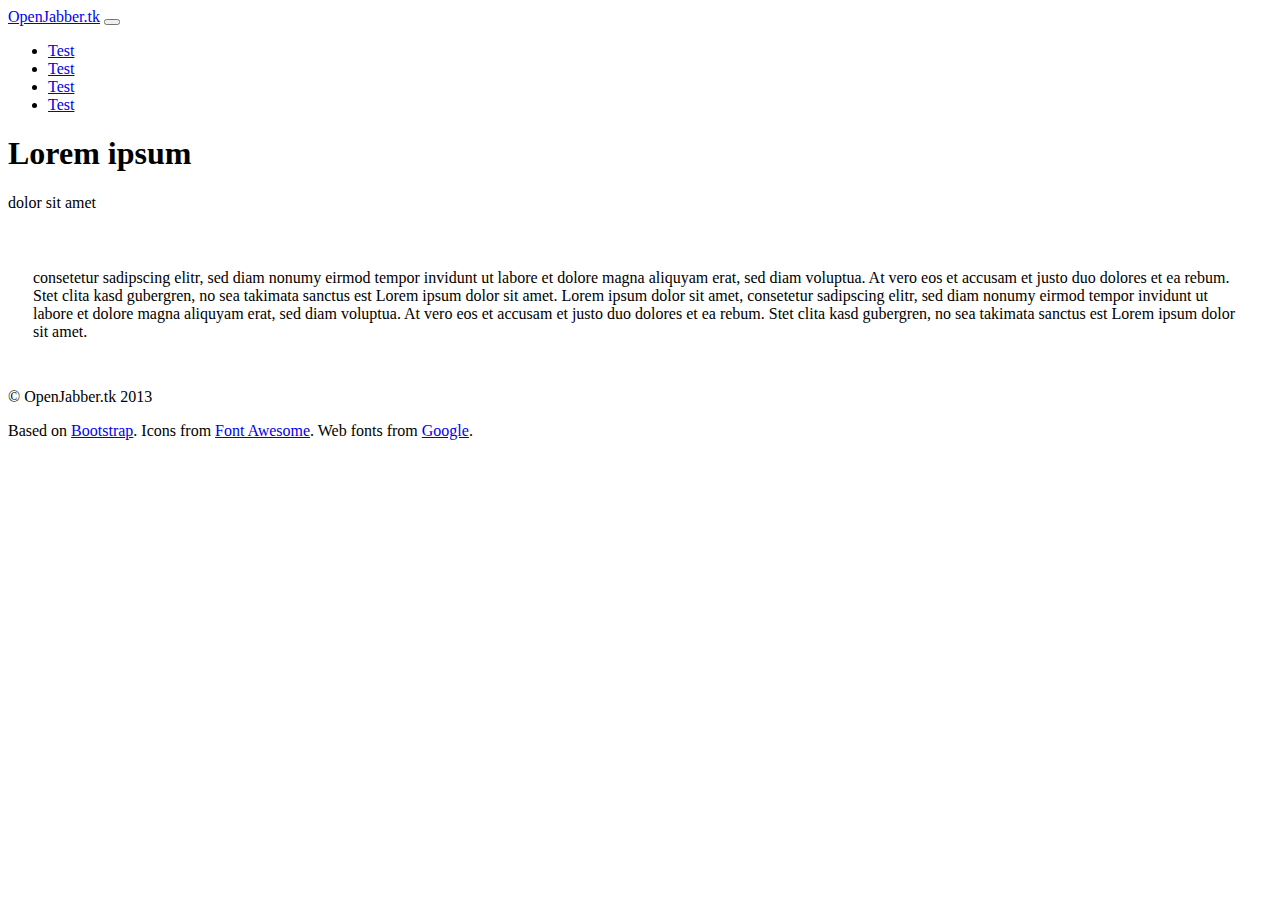
==== index.html @ d3f11949 "initial commit" ====
<!DOCTYPE html>
<html lang=de>
	<head>
		<meta charset="UTF-8" />
		<meta http-equiv="X-UA-Compatible" content="IE=edge,chrome=1" />
		<meta name="viewport" content="width=device-width, initial-scale=1.0" />
		
		<title>OpenJabber.tk</title>
		
		<!-- [if lt IE 9]>
			<script src="js/html5shiv.js"></script>
		<![endif]-->
		
		<link rel="stylesheet" type="text/css" href="bootstrap.css" />
		
		<meta name="author" content="Thomas Sänger aka. @HorayNarea" />
	</head>
	
	<body>
		<div class="navbar navbar-default navbar-fixed-top">
			<div class="containers">
				<div class="navbar-header">
					<a href="#" class="navbar-brand">OpenJabber.tk</a>
					<button class="navbar-toggle" type="button" data-toggle="collapse" data-target="#navbar-main">
						<span class="icon-bar"></span>
						<span class="icon-bar"></span>
						<span class="icon-bar"></span>
					</button>
				</div>
				<div class="navbar-collapse collapse" id="navbar-main">
					<ul class="nav navbar-nav">
						<li><a href="#">Test</a></li>
						<li><a href="#">Test</a></li>
						<li><a href="#">Test</a></li>
						<li><a href="#">Test</a></li>
					</ul>
				</div>
			</div>
		</div>
		
		<div class="container">
			<div class="page-header">
				<div class="row">
					<div class="col-lg-6">
						<h1>Lorem ipsum</h1>
						<p class="lead">dolor sit amet</p>
					</div>
					<div class="col-lg-6" style="padding: 25px 25px 15px 25px;">
						<div class="well">
							<p>consetetur sadipscing elitr, sed diam nonumy eirmod tempor invidunt ut labore et dolore magna aliquyam erat, sed diam voluptua. At vero eos et accusam et justo duo dolores et ea rebum. Stet clita kasd gubergren, no sea takimata sanctus est Lorem ipsum dolor sit amet. Lorem ipsum dolor sit amet, consetetur sadipscing elitr, sed diam nonumy eirmod tempor invidunt ut labore et dolore magna aliquyam erat, sed diam voluptua. At vero eos et accusam et justo duo dolores et ea rebum. Stet clita kasd gubergren, no sea takimata sanctus est Lorem ipsum dolor sit amet.</p>
						</div>
					</div>
				</div>
			</div>
			<footer>
				<div class="row">
					<div class="col-lg-12">
						<p>&copy; OpenJabber.tk 2013</p>
						<p>Based on <a href="http://getbootstrap.com">Bootstrap</a>. Icons from <a href="http://fortawesome.github.io/Font-Awesome/">Font Awesome</a>. Web fonts from <a href="http://www.google.com/webfonts">Google</a>.</p>
					</div>
				</div>
			</footer>
		</div>
	</body>
</html>
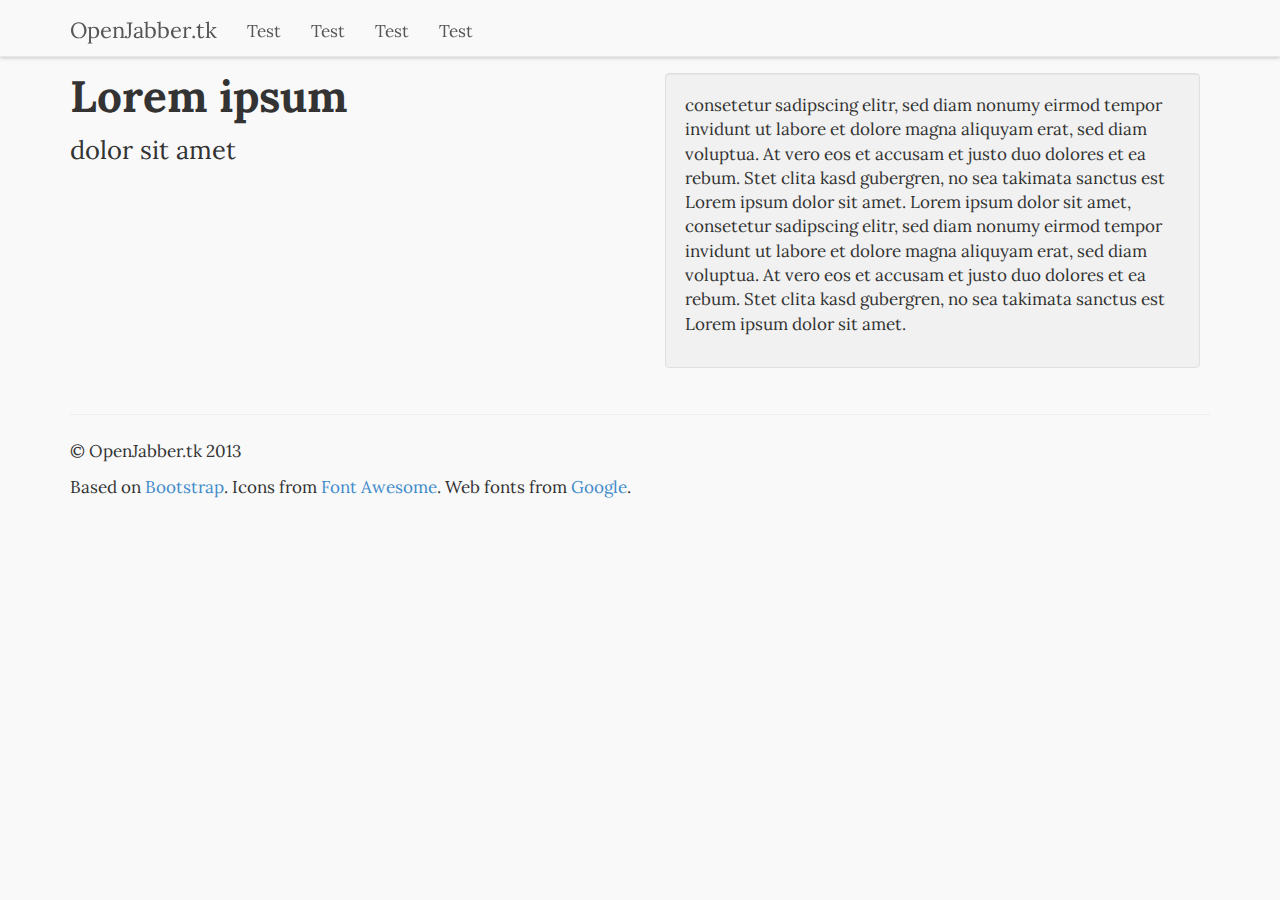
==== commit daeb46aa: "changed theme" ====
--- a/index.html
+++ b/index.html
@@ -18,7 +18,7 @@
 	
 	<body>
 		<div class="navbar navbar-default navbar-fixed-top">
-			<div class="containers">
+			<div class="container">
 				<div class="navbar-header">
 					<a href="#" class="navbar-brand">OpenJabber.tk</a>
 					<button class="navbar-toggle" type="button" data-toggle="collapse" data-target="#navbar-main">
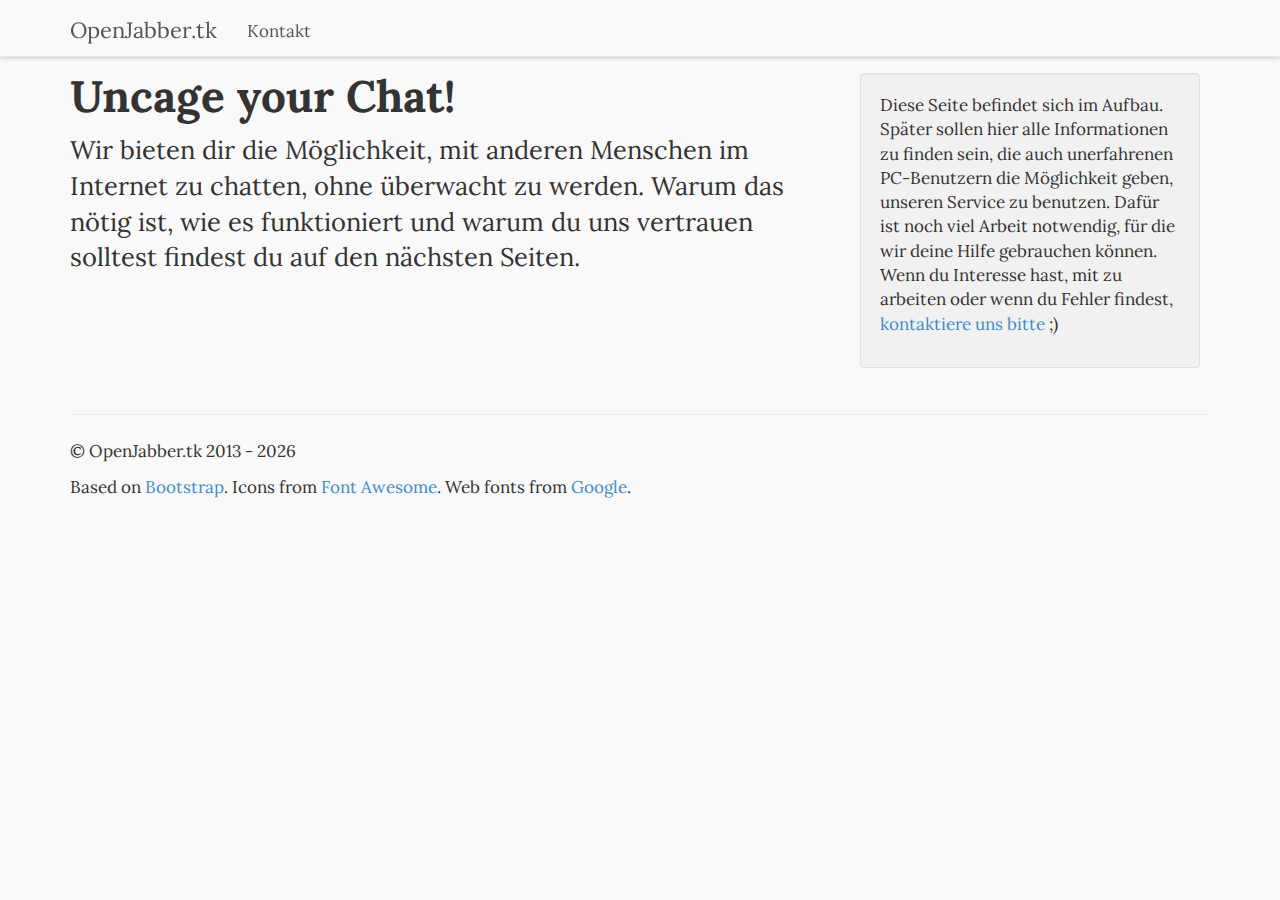
==== commit 29a8a5c9: "changed content of the start page" ====
--- a/index.html
+++ b/index.html
@@ -13,7 +13,7 @@
 		
 		<link rel="stylesheet" type="text/css" href="bootstrap.css" />
 		
-		<meta name="author" content="Thomas Sänger aka. @HorayNarea" />
+		<meta name="author" content="Thomas Sänger aka. @HorayNarea, Georg Krause aka. @gcrkrause" />
 	</head>
 	
 	<body>
@@ -29,10 +29,10 @@
 				</div>
 				<div class="navbar-collapse collapse" id="navbar-main">
 					<ul class="nav navbar-nav">
+						<li><a href="contact.html">Kontakt</a></li>
+						<!--<li><a href="#">Test</a></li>
 						<li><a href="#">Test</a></li>
-						<li><a href="#">Test</a></li>
-						<li><a href="#">Test</a></li>
-						<li><a href="#">Test</a></li>
+						<li><a href="#">Test</a></li>-->
 					</ul>
 				</div>
 			</div>
@@ -41,13 +41,13 @@
 		<div class="container">
 			<div class="page-header">
 				<div class="row">
-					<div class="col-lg-6">
-						<h1>Lorem ipsum</h1>
-						<p class="lead">dolor sit amet</p>
+					<div class="col-lg-8">
+						<h1>Uncage your Chat!</h1>
+						<p class="lead">Wir bieten dir die Möglichkeit, mit anderen Menschen im Internet zu chatten, ohne überwacht zu werden. Warum das nötig ist, wie es funktioniert und warum du uns vertrauen solltest findest du auf den nächsten Seiten.</p>
 					</div>
-					<div class="col-lg-6" style="padding: 25px 25px 15px 25px;">
+					<div class="col-lg-4" style="padding: 25px 25px 15px 25px;">
 						<div class="well">
-							<p>consetetur sadipscing elitr, sed diam nonumy eirmod tempor invidunt ut labore et dolore magna aliquyam erat, sed diam voluptua. At vero eos et accusam et justo duo dolores et ea rebum. Stet clita kasd gubergren, no sea takimata sanctus est Lorem ipsum dolor sit amet. Lorem ipsum dolor sit amet, consetetur sadipscing elitr, sed diam nonumy eirmod tempor invidunt ut labore et dolore magna aliquyam erat, sed diam voluptua. At vero eos et accusam et justo duo dolores et ea rebum. Stet clita kasd gubergren, no sea takimata sanctus est Lorem ipsum dolor sit amet.</p>
+							<p>Diese Seite befindet sich im Aufbau. Später sollen hier alle Informationen zu finden sein, die auch unerfahrenen PC-Benutzern die Möglichkeit geben, unseren Service zu benutzen. Dafür ist noch viel Arbeit notwendig, für die wir deine Hilfe gebrauchen können. Wenn du Interesse hast, mit zu arbeiten oder wenn du Fehler findest, <a href="contact.html">kontaktiere uns bitte</a> ;)</p>
 						</div>
 					</div>
 				</div>
@@ -55,7 +55,7 @@
 			<footer>
 				<div class="row">
 					<div class="col-lg-12">
-						<p>&copy; OpenJabber.tk 2013</p>
+						<p>&copy; OpenJabber.tk 2013 - <script type="text/javascript"> document.write(new Date().getFullYear());</script></p>
 						<p>Based on <a href="http://getbootstrap.com">Bootstrap</a>. Icons from <a href="http://fortawesome.github.io/Font-Awesome/">Font Awesome</a>. Web fonts from <a href="http://www.google.com/webfonts">Google</a>.</p>
 					</div>
 				</div>
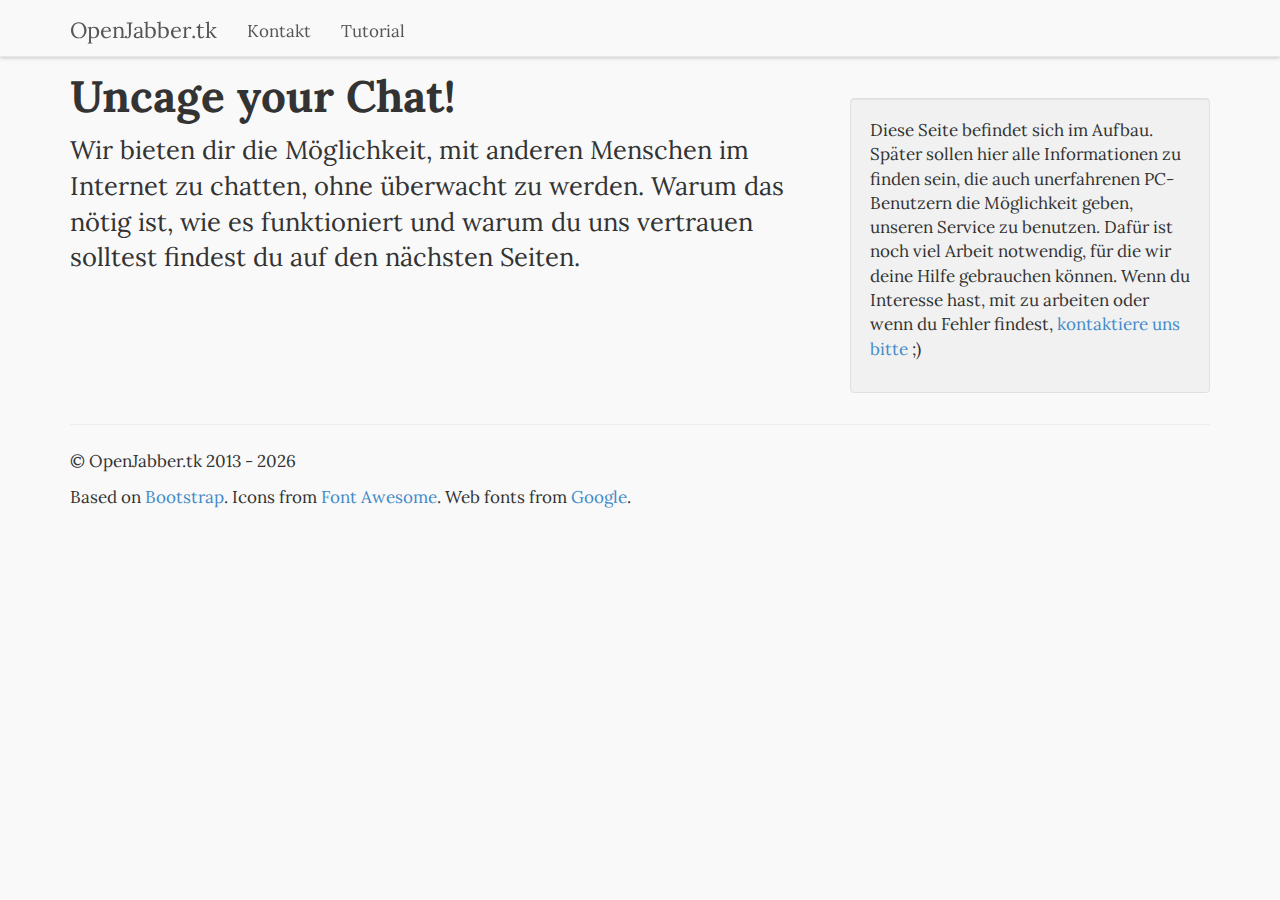
==== commit 8d5bf56c: "nicer grid" ====
--- a/index.html
+++ b/index.html
@@ -5,7 +5,7 @@
 		<meta http-equiv="X-UA-Compatible" content="IE=edge,chrome=1" />
 		<meta name="viewport" content="width=device-width, initial-scale=1.0" />
 		
-		<title>OpenJabber.tk</title>
+		<title>OpenJabber.tk - Startseite</title>
 		
 		<!-- [if lt IE 9]>
 			<script src="js/html5shiv.js"></script>
@@ -20,7 +20,7 @@
 		<div class="navbar navbar-default navbar-fixed-top">
 			<div class="container">
 				<div class="navbar-header">
-					<a href="#" class="navbar-brand">OpenJabber.tk</a>
+					<a href="index.html" class="navbar-brand">OpenJabber.tk</a>
 					<button class="navbar-toggle" type="button" data-toggle="collapse" data-target="#navbar-main">
 						<span class="icon-bar"></span>
 						<span class="icon-bar"></span>
@@ -30,9 +30,7 @@
 				<div class="navbar-collapse collapse" id="navbar-main">
 					<ul class="nav navbar-nav">
 						<li><a href="contact.html">Kontakt</a></li>
-						<!--<li><a href="#">Test</a></li>
-						<li><a href="#">Test</a></li>
-						<li><a href="#">Test</a></li>-->
+						<li><a href="tutorial.html">Tutorial</a></li>
 					</ul>
 				</div>
 			</div>
@@ -41,11 +39,11 @@
 		<div class="container">
 			<div class="page-header">
 				<div class="row">
-					<div class="col-lg-8">
+					<div class="col-md-8">
 						<h1>Uncage your Chat!</h1>
 						<p class="lead">Wir bieten dir die Möglichkeit, mit anderen Menschen im Internet zu chatten, ohne überwacht zu werden. Warum das nötig ist, wie es funktioniert und warum du uns vertrauen solltest findest du auf den nächsten Seiten.</p>
 					</div>
-					<div class="col-lg-4" style="padding: 25px 25px 15px 25px;">
+					<div class="col-md-4">
 						<div class="well">
 							<p>Diese Seite befindet sich im Aufbau. Später sollen hier alle Informationen zu finden sein, die auch unerfahrenen PC-Benutzern die Möglichkeit geben, unseren Service zu benutzen. Dafür ist noch viel Arbeit notwendig, für die wir deine Hilfe gebrauchen können. Wenn du Interesse hast, mit zu arbeiten oder wenn du Fehler findest, <a href="contact.html">kontaktiere uns bitte</a> ;)</p>
 						</div>
@@ -54,7 +52,7 @@
 			</div>
 			<footer>
 				<div class="row">
-					<div class="col-lg-12">
+					<div class="col-md-12">
 						<p>&copy; OpenJabber.tk 2013 - <script type="text/javascript"> document.write(new Date().getFullYear());</script></p>
 						<p>Based on <a href="http://getbootstrap.com">Bootstrap</a>. Icons from <a href="http://fortawesome.github.io/Font-Awesome/">Font Awesome</a>. Web fonts from <a href="http://www.google.com/webfonts">Google</a>.</p>
 					</div>
